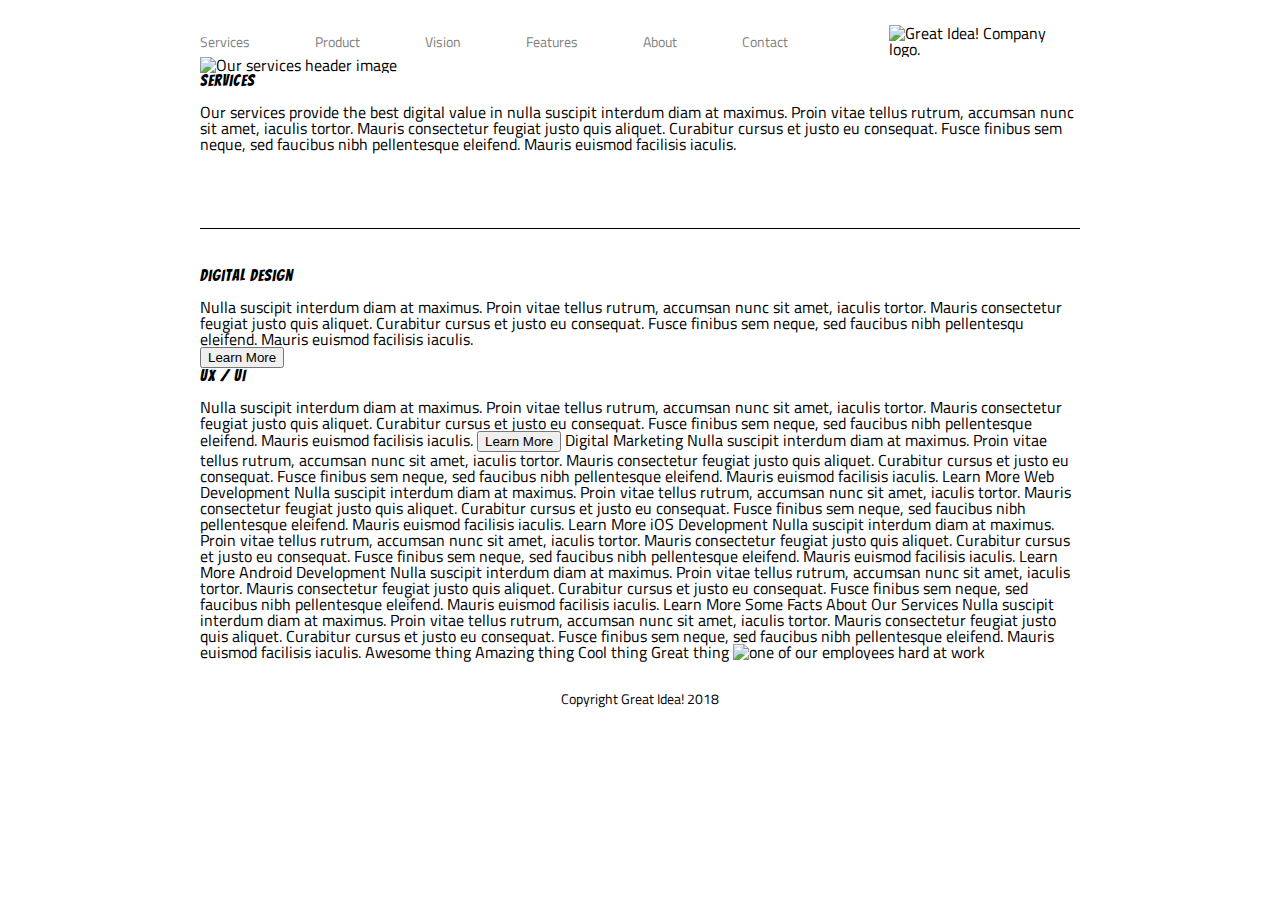
==== great-idea/services.html @ 5f819d1c "Reorganized the header content." ====
<!doctype html>

<html lang="en">

<head>
  <meta charset="utf-8">

  <title>Services</title>

  <link href="https://fonts.googleapis.com/css?family=Bangers|Titillium+Web" rel="stylesheet">
  <link rel="stylesheet" href="css/index.css">

  <!--[if lt IE 9]>
    <script src="https://cdnjs.cloudflare.com/ajax/libs/html5shiv/3.7.3/html5shiv.js"></script>
  <![endif]-->
</head>

<body>
  <div class="container">
    <header>
      <nav>
        <a href="services.html">Services</a>
        <a href="#">Product</a>
        <a href="#">Vision</a>
        <a href="#">Features</a>
        <a href="#">About</a>
        <a href="#">Contact</a>
      </nav>
      <img class="logo" src="img/logo.png" alt="Great Idea! Company logo." />
    </header>

      
      <img class="services-header-img" src="img/services-header.jpg" alt="Our services header image" />
    
    
      <div class="services">
         <h1>Services</h1>
           <p>Our services provide the best digital value in nulla suscipit interdum diam at maximus.
            Proin vitae tellus rutrum, accumsan nunc sit amet,
            iaculis tortor. Mauris consectetur feugiat justo quis aliquet. Curabitur cursus et justo eu consequat.
            Fusce finibus sem neque, sed faucibus nibh pellentesque eleifend. Mauris euismod facilisis iaculis.</p>
      </div>
    <section class="main-content"></section>
      <h2>Digital Design</h2>
      <p>Nulla suscipit interdum diam at maximus. Proin vitae tellus rutrum, accumsan nunc sit amet, iaculis tortor.
        Mauris consectetur feugiat justo quis aliquet. Curabitur cursus et justo eu consequat. Fusce finibus sem neque,
        sed faucibus nibh pellentesqu eleifend. Mauris euismod facilisis iaculis.
      </p>

      <button>Learn More</button>

      <h2>UX / UI</h2>

      Nulla suscipit interdum diam at maximus. Proin vitae tellus rutrum, accumsan nunc sit amet, iaculis tortor. Mauris
      consectetur feugiat justo quis aliquet. Curabitur cursus et justo eu consequat. Fusce finibus sem neque, sed
      faucibus nibh pellentesque
      eleifend. Mauris euismod facilisis iaculis.

      <button>Learn More</button>



      Digital Marketing

      Nulla suscipit interdum diam at maximus. Proin vitae tellus rutrum, accumsan nunc sit amet, iaculis tortor. Mauris
      consectetur feugiat justo quis aliquet. Curabitur cursus et justo eu consequat. Fusce finibus sem neque, sed
      faucibus nibh pellentesque
      eleifend. Mauris euismod facilisis iaculis.

      Learn More



      Web Development

      Nulla suscipit interdum diam at maximus. Proin vitae tellus rutrum, accumsan nunc sit amet, iaculis tortor. Mauris
      consectetur feugiat justo quis aliquet. Curabitur cursus et justo eu consequat. Fusce finibus sem neque, sed
      faucibus nibh pellentesque
      eleifend. Mauris euismod facilisis iaculis.

      Learn More



      iOS Development

      Nulla suscipit interdum diam at maximus. Proin vitae tellus rutrum, accumsan nunc sit amet, iaculis tortor. Mauris
      consectetur feugiat justo quis aliquet. Curabitur cursus et justo eu consequat. Fusce finibus sem neque, sed
      faucibus nibh pellentesque
      eleifend. Mauris euismod facilisis iaculis.

      Learn More



      Android Development

      Nulla suscipit interdum diam at maximus. Proin vitae tellus rutrum, accumsan nunc sit amet, iaculis tortor. Mauris
      consectetur feugiat justo quis aliquet. Curabitur cursus et justo eu consequat. Fusce finibus sem neque, sed
      faucibus nibh pellentesque
      eleifend. Mauris euismod facilisis iaculis.

      Learn More


      Some Facts About Our Services

      Nulla suscipit interdum diam at maximus. Proin vitae tellus rutrum, accumsan nunc sit amet, iaculis tortor. Mauris
      consectetur feugiat justo quis aliquet. Curabitur cursus et justo eu consequat. Fusce finibus sem neque, sed
      faucibus nibh pellentesque
      eleifend. Mauris euismod facilisis iaculis.

    </section>
    Awesome thing
    Amazing thing
    Cool thing
    Great thing

    <img class="services-info-img" src="img/services-info.png" alt="one of our employees hard at work">
    <footer>
      <p>Copyright Great Idea! 2018</p>
    </footer>
  </div>
  <!-- container -->
</body>

</html>
---- great-idea/css/index.css ----
/* http://meyerweb.com/eric/tools/css/reset/ 
   v2.0 | 20110126
   License: none (public domain)
*/

html,
body,
div,
span,
applet,
object,
iframe,
h1,
h2,
h3,
h4,
h5,
h6,
p,
blockquote,
pre,
a,
abbr,
acronym,
address,
big,
cite,
code,
del,
dfn,
em,
img,
ins,
kbd,
q,
s,
samp,
small,
strike,
strong,
sub,
sup,
tt,
var,
b,
u,
i,
center,
dl,
dt,
dd,
ol,
ul,
li,
fieldset,
form,
label,
legend,
table,
caption,
tbody,
tfoot,
thead,
tr,
th,
td,
article,
aside,
canvas,
details,
embed,
figure,
figcaption,
footer,
header,
hgroup,
menu,
nav,
output,
ruby,
section,
summary,
time,
mark,
audio,
video {
  margin: 0;
  padding: 0;
  border: 0;
  font-size: 100%;
  font: inherit;
  vertical-align: baseline;
}
/* HTML5 display-role reset for older browsers */
article,
aside,
details,
figcaption,
figure,
footer,
header,
hgroup,
menu,
nav,
section {
  display: block;
}
body {
  line-height: 1;
}
ol,
ul {
  list-style: none;
}
blockquote,
q {
  quotes: none;
}
blockquote:before,
blockquote:after,
q:before,
q:after {
  content: "";
  content: none;
}
table {
  border-collapse: collapse;
  border-spacing: 0;
}

/* Set every element's box-sizing to border-box */
* {
  box-sizing: border-box;
}

html,
body {
  height: 100%;
  font-family: "Titillium Web", sans-serif;
}

h1,
h2,
h3,
h4,
h5 {
  font-family: "Bangers", cursive;
  letter-spacing: 1px;
  margin-bottom: 15px;
}

.container {
  width: 880px;
  /* TB LR */
  margin: 0 auto;
}

/* header */

header nav {
  display: flex;
  flex-flow: row nowrap;
  width: 691px;
  vertical-align: top;
  margin-top: 35px;
}

header {
  display: flex;
}

header nav a {
  margin-right: 65px;
  font-size: 14px;
  color: gray;
  text-decoration: none;
}

header nav a:hover {
  text-decoration: underline;
}

header nav a:first-child {
  margin-left: 0;
}

header nav a:last-child {
  margin-right: 0;
}

header .logo {
  margin-top: 25px;
}

/* cta */
.cta {
  display: flex;
}

.cta .cta-text {
  display: flex;
  flex-flow: column nowrap;
  vertical-align: top;
  font-size: 77px;
  margin-top: 120px;
  text-align: center;
  padding: 0px 75px;
}

.cta .cta-text button {
  background: white;
  vertical-align: top;
  margin-top: 6px;
  padding: 8px 44px;
  font-size: 17px;
  border: 1px solid black;
  cursor: pointer;
}

.cta .cta-text button:hover {
  background: black;
  color: white;
}

.cta img {
  display: flex;
  margin-top: 69px;
}

.main-content {
  border-top: 1px solid black;
  margin-top: 76px;
  padding-top: 39px;
}

.main-content .top-content {
  padding: 0 10px;
  display: flex;
}

.main-content .top-content .text-content {
  width: 410px;
  margin-right: 34px;
}

.main-content .top-content .text-content:last-child {
  margin-right: 0;
}

.main-content .middle-img {
  margin-top: 45px;
}

.main-content .bottom-content {
  margin-top: 37px;
  padding: 0 10px;
  display: flex;
}

.main-content .bottom-content .text-content {
  width: 275px;
  margin-right: 12px;
}

.main-content .bottom-content .text-content:last-child {
  margin-right: 0;
}

.contact {
  margin-top: 57px;
  border-top: 1px solid black;
  padding: 39px 10px 0;
}

.contact p {
  margin: 20px 0;
}

footer {
  margin: 32px 0;
  text-align: center;
  font-size: 14px;
}
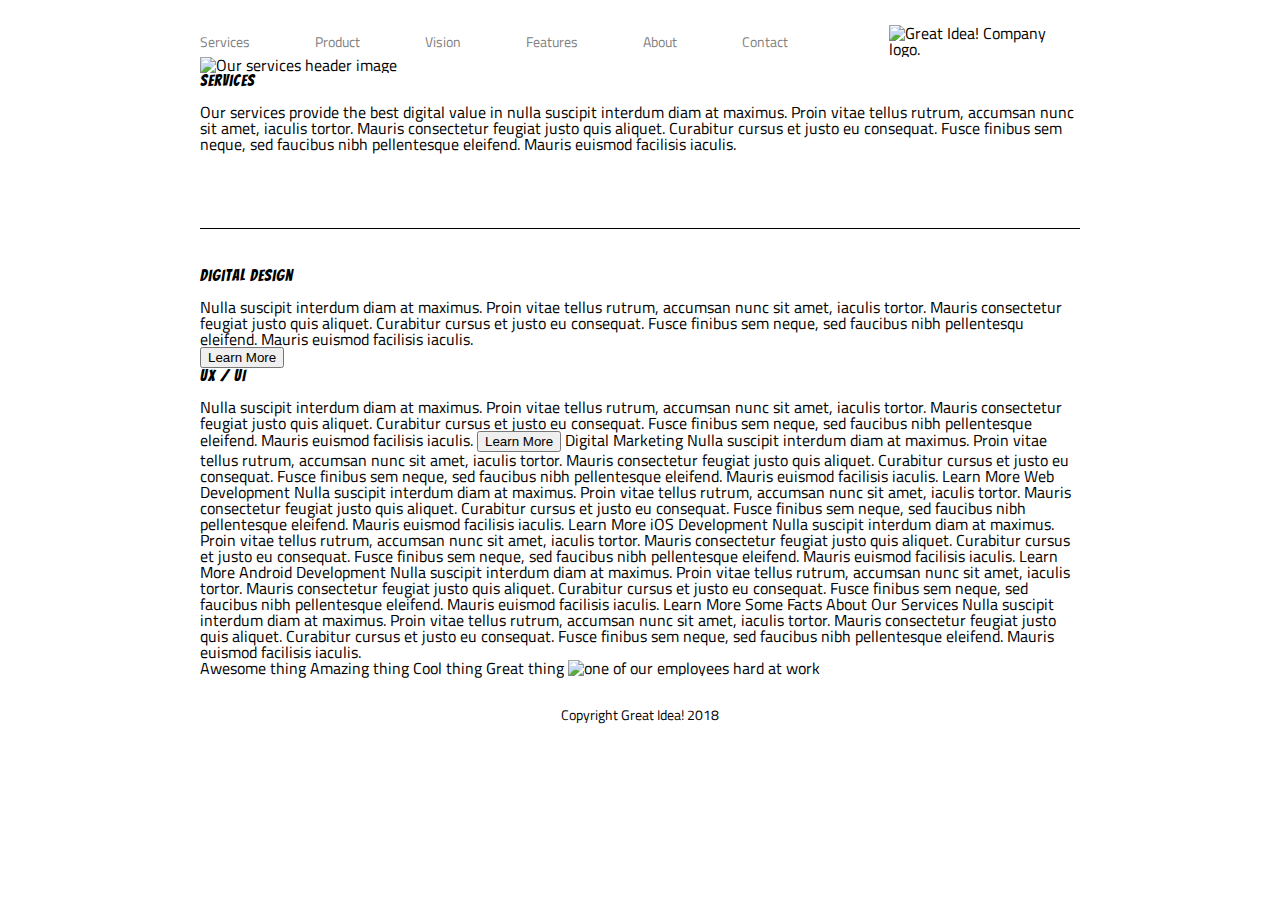
==== commit 97d60b33: "I have been creating classes in main content." ====
--- a/great-idea/services.html
+++ b/great-idea/services.html
@@ -33,83 +33,85 @@
       <img class="services-header-img" src="img/services-header.jpg" alt="Our services header image" />
     
     
-      <div class="services">
+      
          <h1>Services</h1>
            <p>Our services provide the best digital value in nulla suscipit interdum diam at maximus.
             Proin vitae tellus rutrum, accumsan nunc sit amet,
             iaculis tortor. Mauris consectetur feugiat justo quis aliquet. Curabitur cursus et justo eu consequat.
             Fusce finibus sem neque, sed faucibus nibh pellentesque eleifend. Mauris euismod facilisis iaculis.</p>
-      </div>
+      
     <section class="main-content"></section>
-      <h2>Digital Design</h2>
-      <p>Nulla suscipit interdum diam at maximus. Proin vitae tellus rutrum, accumsan nunc sit amet, iaculis tortor.
-        Mauris consectetur feugiat justo quis aliquet. Curabitur cursus et justo eu consequat. Fusce finibus sem neque,
-        sed faucibus nibh pellentesqu eleifend. Mauris euismod facilisis iaculis.
-      </p>
+      <section class= "services">
 
-      <button>Learn More</button>
+            <h2>Digital Design</h2>
+            <p>Nulla suscipit interdum diam at maximus. Proin vitae tellus rutrum, accumsan nunc sit amet, iaculis tortor.
+              Mauris consectetur feugiat justo quis aliquet. Curabitur cursus et justo eu consequat. Fusce finibus sem neque,
+              sed faucibus nibh pellentesqu eleifend. Mauris euismod facilisis iaculis.
+            </p>
 
-      <h2>UX / UI</h2>
+            <button>Learn More</button>
 
-      Nulla suscipit interdum diam at maximus. Proin vitae tellus rutrum, accumsan nunc sit amet, iaculis tortor. Mauris
-      consectetur feugiat justo quis aliquet. Curabitur cursus et justo eu consequat. Fusce finibus sem neque, sed
-      faucibus nibh pellentesque
-      eleifend. Mauris euismod facilisis iaculis.
+            <h2>UX / UI</h2>
 
-      <button>Learn More</button>
+            Nulla suscipit interdum diam at maximus. Proin vitae tellus rutrum, accumsan nunc sit amet, iaculis tortor. Mauris
+            consectetur feugiat justo quis aliquet. Curabitur cursus et justo eu consequat. Fusce finibus sem neque, sed
+            faucibus nibh pellentesque
+            eleifend. Mauris euismod facilisis iaculis.
+
+            <button>Learn More</button>
 
 
 
-      Digital Marketing
+            Digital Marketing
 
-      Nulla suscipit interdum diam at maximus. Proin vitae tellus rutrum, accumsan nunc sit amet, iaculis tortor. Mauris
-      consectetur feugiat justo quis aliquet. Curabitur cursus et justo eu consequat. Fusce finibus sem neque, sed
-      faucibus nibh pellentesque
-      eleifend. Mauris euismod facilisis iaculis.
+            Nulla suscipit interdum diam at maximus. Proin vitae tellus rutrum, accumsan nunc sit amet, iaculis tortor. Mauris
+            consectetur feugiat justo quis aliquet. Curabitur cursus et justo eu consequat. Fusce finibus sem neque, sed
+            faucibus nibh pellentesque
+            eleifend. Mauris euismod facilisis iaculis.
 
-      Learn More
+            Learn More
 
 
 
-      Web Development
+            Web Development
 
-      Nulla suscipit interdum diam at maximus. Proin vitae tellus rutrum, accumsan nunc sit amet, iaculis tortor. Mauris
-      consectetur feugiat justo quis aliquet. Curabitur cursus et justo eu consequat. Fusce finibus sem neque, sed
-      faucibus nibh pellentesque
-      eleifend. Mauris euismod facilisis iaculis.
+            Nulla suscipit interdum diam at maximus. Proin vitae tellus rutrum, accumsan nunc sit amet, iaculis tortor. Mauris
+            consectetur feugiat justo quis aliquet. Curabitur cursus et justo eu consequat. Fusce finibus sem neque, sed
+            faucibus nibh pellentesque
+            eleifend. Mauris euismod facilisis iaculis.
 
-      Learn More
+            Learn More
 
 
 
-      iOS Development
+            iOS Development
 
-      Nulla suscipit interdum diam at maximus. Proin vitae tellus rutrum, accumsan nunc sit amet, iaculis tortor. Mauris
-      consectetur feugiat justo quis aliquet. Curabitur cursus et justo eu consequat. Fusce finibus sem neque, sed
-      faucibus nibh pellentesque
-      eleifend. Mauris euismod facilisis iaculis.
+            Nulla suscipit interdum diam at maximus. Proin vitae tellus rutrum, accumsan nunc sit amet, iaculis tortor. Mauris
+            consectetur feugiat justo quis aliquet. Curabitur cursus et justo eu consequat. Fusce finibus sem neque, sed
+            faucibus nibh pellentesque
+            eleifend. Mauris euismod facilisis iaculis.
 
-      Learn More
+            Learn More
 
 
 
-      Android Development
+            Android Development
 
-      Nulla suscipit interdum diam at maximus. Proin vitae tellus rutrum, accumsan nunc sit amet, iaculis tortor. Mauris
-      consectetur feugiat justo quis aliquet. Curabitur cursus et justo eu consequat. Fusce finibus sem neque, sed
-      faucibus nibh pellentesque
-      eleifend. Mauris euismod facilisis iaculis.
+            Nulla suscipit interdum diam at maximus. Proin vitae tellus rutrum, accumsan nunc sit amet, iaculis tortor. Mauris
+            consectetur feugiat justo quis aliquet. Curabitur cursus et justo eu consequat. Fusce finibus sem neque, sed
+            faucibus nibh pellentesque
+            eleifend. Mauris euismod facilisis iaculis.
 
-      Learn More
+            Learn More
 
 
-      Some Facts About Our Services
+            Some Facts About Our Services
 
-      Nulla suscipit interdum diam at maximus. Proin vitae tellus rutrum, accumsan nunc sit amet, iaculis tortor. Mauris
-      consectetur feugiat justo quis aliquet. Curabitur cursus et justo eu consequat. Fusce finibus sem neque, sed
-      faucibus nibh pellentesque
-      eleifend. Mauris euismod facilisis iaculis.
-
+            Nulla suscipit interdum diam at maximus. Proin vitae tellus rutrum, accumsan nunc sit amet, iaculis tortor. Mauris
+            consectetur feugiat justo quis aliquet. Curabitur cursus et justo eu consequat. Fusce finibus sem neque, sed
+            faucibus nibh pellentesque
+            eleifend. Mauris euismod facilisis iaculis.
+    </section>
     </section>
     Awesome thing
     Amazing thing
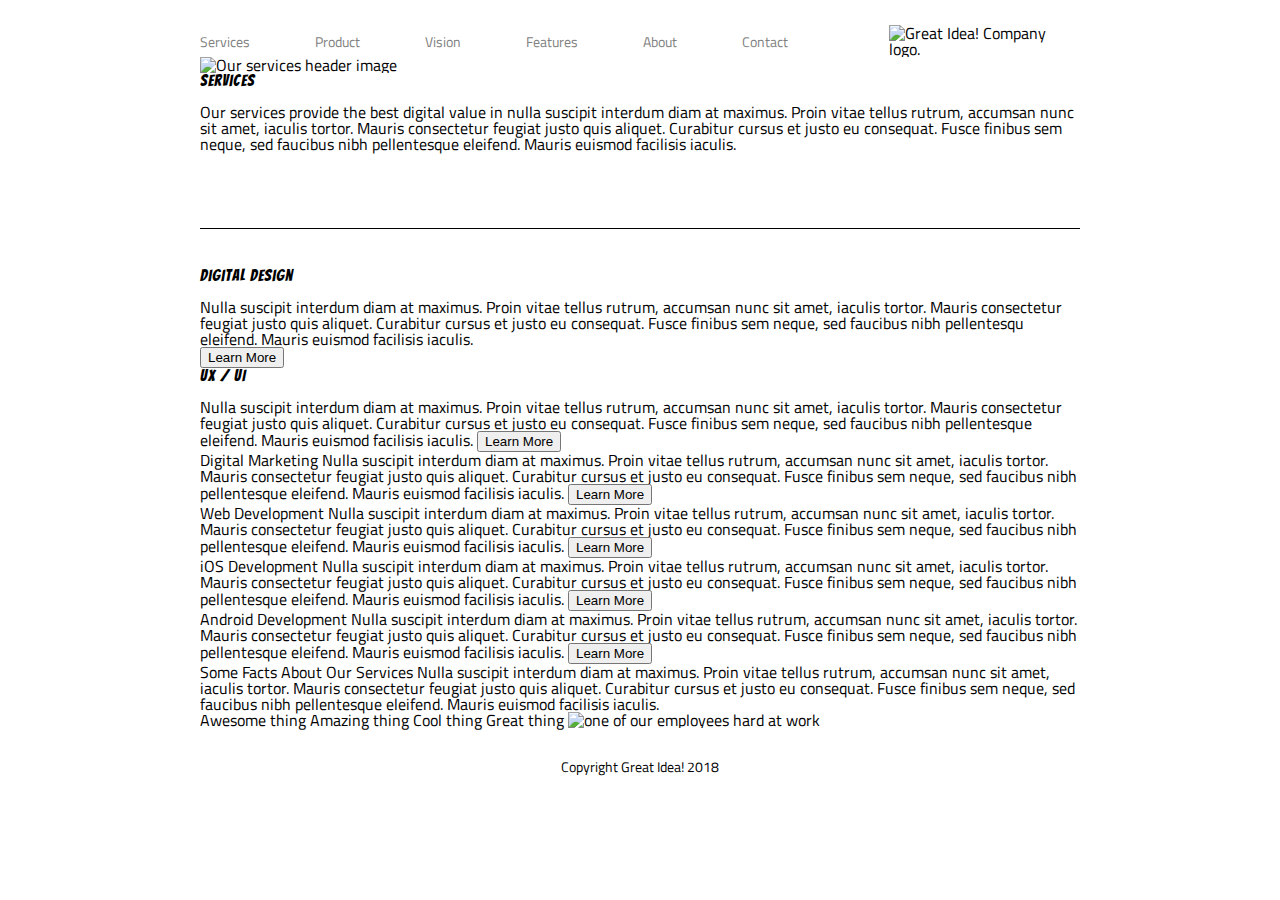
==== commit 20427096: "testing the pr" ====
--- a/great-idea/services.html
+++ b/great-idea/services.html
@@ -42,15 +42,16 @@
       
     <section class="main-content"></section>
       <section class= "services">
-
+        <div class="service-item">
             <h2>Digital Design</h2>
             <p>Nulla suscipit interdum diam at maximus. Proin vitae tellus rutrum, accumsan nunc sit amet, iaculis tortor.
               Mauris consectetur feugiat justo quis aliquet. Curabitur cursus et justo eu consequat. Fusce finibus sem neque,
               sed faucibus nibh pellentesqu eleifend. Mauris euismod facilisis iaculis.
             </p>
-
+        
             <button>Learn More</button>
-
+        </div>  
+        <div class="service-item">
             <h2>UX / UI</h2>
 
             Nulla suscipit interdum diam at maximus. Proin vitae tellus rutrum, accumsan nunc sit amet, iaculis tortor. Mauris
@@ -59,9 +60,9 @@
             eleifend. Mauris euismod facilisis iaculis.
 
             <button>Learn More</button>
+        </div>
 
-
-
+        <div class="service-item">
             Digital Marketing
 
             Nulla suscipit interdum diam at maximus. Proin vitae tellus rutrum, accumsan nunc sit amet, iaculis tortor. Mauris
@@ -69,10 +70,12 @@
             faucibus nibh pellentesque
             eleifend. Mauris euismod facilisis iaculis.
 
-            Learn More
+            <button>Learn More</button>
+            
 
+        </div>
 
-
+        <div class="service-item">
             Web Development
 
             Nulla suscipit interdum diam at maximus. Proin vitae tellus rutrum, accumsan nunc sit amet, iaculis tortor. Mauris
@@ -80,10 +83,11 @@
             faucibus nibh pellentesque
             eleifend. Mauris euismod facilisis iaculis.
 
-            Learn More
+            <button>Learn More</button>
+            
 
-
-
+        </div>    
+        <div class="service-item">
             iOS Development
 
             Nulla suscipit interdum diam at maximus. Proin vitae tellus rutrum, accumsan nunc sit amet, iaculis tortor. Mauris
@@ -91,10 +95,11 @@
             faucibus nibh pellentesque
             eleifend. Mauris euismod facilisis iaculis.
 
-            Learn More
+            <button>Learn More</button>
+           
 
-
-
+        </div>  
+        <div class="service-item">
             Android Development
 
             Nulla suscipit interdum diam at maximus. Proin vitae tellus rutrum, accumsan nunc sit amet, iaculis tortor. Mauris
@@ -102,15 +107,23 @@
             faucibus nibh pellentesque
             eleifend. Mauris euismod facilisis iaculis.
 
-            Learn More
+            <button>Learn More</button>
+            
 
-
+        </div>  
+        
             Some Facts About Our Services
 
             Nulla suscipit interdum diam at maximus. Proin vitae tellus rutrum, accumsan nunc sit amet, iaculis tortor. Mauris
             consectetur feugiat justo quis aliquet. Curabitur cursus et justo eu consequat. Fusce finibus sem neque, sed
             faucibus nibh pellentesque
             eleifend. Mauris euismod facilisis iaculis.
+
+          
+        
+
+        
+            
     </section>
     </section>
     Awesome thing
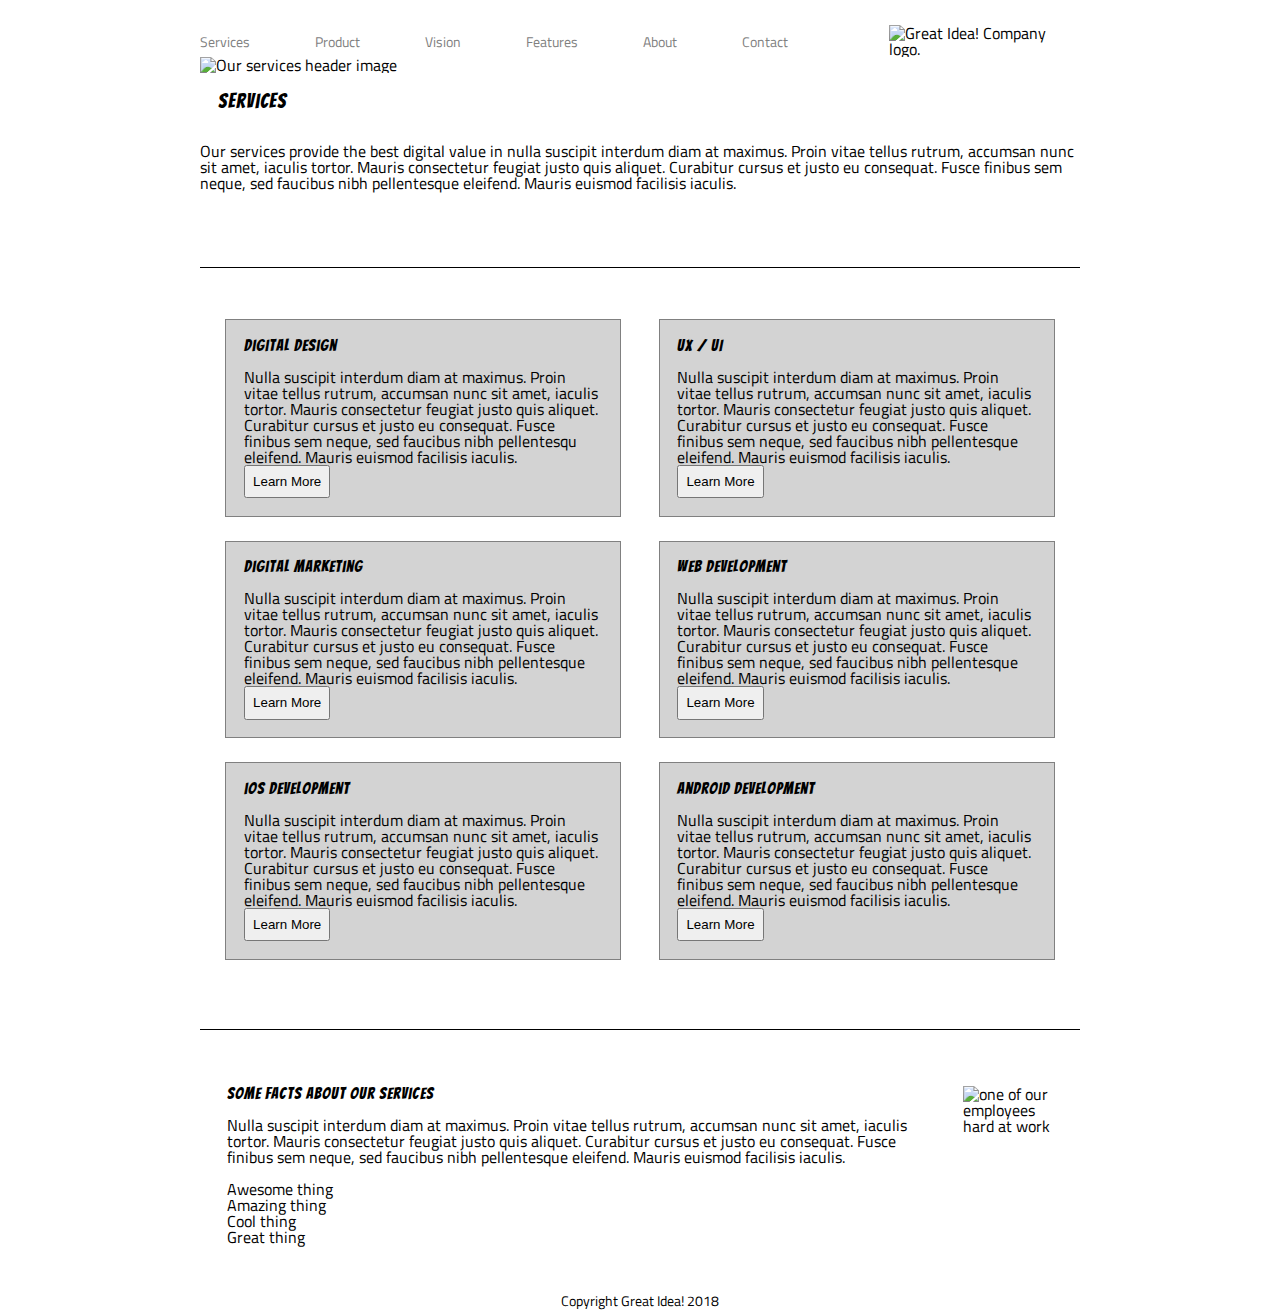
==== commit a07c26ec: "PR for fixing css." ====
--- a/great-idea/services.html
+++ b/great-idea/services.html
@@ -54,21 +54,21 @@
         <div class="service-item">
             <h2>UX / UI</h2>
 
-            Nulla suscipit interdum diam at maximus. Proin vitae tellus rutrum, accumsan nunc sit amet, iaculis tortor. Mauris
-            consectetur feugiat justo quis aliquet. Curabitur cursus et justo eu consequat. Fusce finibus sem neque, sed
-            faucibus nibh pellentesque
-            eleifend. Mauris euismod facilisis iaculis.
+            <p>Nulla suscipit interdum diam at maximus. Proin vitae tellus rutrum, accumsan nunc sit amet, iaculis tortor. Mauris
+                consectetur feugiat justo quis aliquet. Curabitur cursus et justo eu consequat. Fusce finibus sem neque, sed
+                faucibus nibh pellentesque
+                eleifend. Mauris euismod facilisis iaculis.</p>
 
             <button>Learn More</button>
         </div>
 
         <div class="service-item">
-            Digital Marketing
+            <h2>Digital Marketing</h2>
 
-            Nulla suscipit interdum diam at maximus. Proin vitae tellus rutrum, accumsan nunc sit amet, iaculis tortor. Mauris
-            consectetur feugiat justo quis aliquet. Curabitur cursus et justo eu consequat. Fusce finibus sem neque, sed
-            faucibus nibh pellentesque
-            eleifend. Mauris euismod facilisis iaculis.
+            <p>Nulla suscipit interdum diam at maximus. Proin vitae tellus rutrum, accumsan nunc sit amet, iaculis tortor. Mauris
+                consectetur feugiat justo quis aliquet. Curabitur cursus et justo eu consequat. Fusce finibus sem neque, sed
+                faucibus nibh pellentesque
+                eleifend. Mauris euismod facilisis iaculis.</p>
 
             <button>Learn More</button>
             
@@ -76,62 +76,62 @@
         </div>
 
         <div class="service-item">
-            Web Development
+            <h2>Web Development</h2>
 
-            Nulla suscipit interdum diam at maximus. Proin vitae tellus rutrum, accumsan nunc sit amet, iaculis tortor. Mauris
-            consectetur feugiat justo quis aliquet. Curabitur cursus et justo eu consequat. Fusce finibus sem neque, sed
-            faucibus nibh pellentesque
-            eleifend. Mauris euismod facilisis iaculis.
+            <p>Nulla suscipit interdum diam at maximus. Proin vitae tellus rutrum, accumsan nunc sit amet, iaculis tortor. Mauris
+                consectetur feugiat justo quis aliquet. Curabitur cursus et justo eu consequat. Fusce finibus sem neque, sed
+                faucibus nibh pellentesque
+                eleifend. Mauris euismod facilisis iaculis.</p>
 
             <button>Learn More</button>
             
 
         </div>    
         <div class="service-item">
-            iOS Development
+            <h2>iOS Development</h2>
 
-            Nulla suscipit interdum diam at maximus. Proin vitae tellus rutrum, accumsan nunc sit amet, iaculis tortor. Mauris
-            consectetur feugiat justo quis aliquet. Curabitur cursus et justo eu consequat. Fusce finibus sem neque, sed
-            faucibus nibh pellentesque
-            eleifend. Mauris euismod facilisis iaculis.
+            <p>Nulla suscipit interdum diam at maximus. Proin vitae tellus rutrum, accumsan nunc sit amet, iaculis tortor. Mauris
+                consectetur feugiat justo quis aliquet. Curabitur cursus et justo eu consequat. Fusce finibus sem neque, sed
+                faucibus nibh pellentesque
+                eleifend. Mauris euismod facilisis iaculis.</p>
 
             <button>Learn More</button>
            
 
         </div>  
         <div class="service-item">
-            Android Development
+            <h2>Android Development</h2>
 
-            Nulla suscipit interdum diam at maximus. Proin vitae tellus rutrum, accumsan nunc sit amet, iaculis tortor. Mauris
+            <p>Nulla suscipit interdum diam at maximus. Proin vitae tellus rutrum, accumsan nunc sit amet, iaculis tortor. Mauris
             consectetur feugiat justo quis aliquet. Curabitur cursus et justo eu consequat. Fusce finibus sem neque, sed
             faucibus nibh pellentesque
-            eleifend. Mauris euismod facilisis iaculis.
+            eleifend. Mauris euismod facilisis iaculis.</p>
 
             <button>Learn More</button>
-            
 
-        </div>  
-        
-            Some Facts About Our Services
+        </div>   
+      </section>
+    </section>
+    <section class="bottom">
+      <div class="bottom-item">
+        <h2>Some Facts About Our Services</h2>
 
-            Nulla suscipit interdum diam at maximus. Proin vitae tellus rutrum, accumsan nunc sit amet, iaculis tortor. Mauris
-            consectetur feugiat justo quis aliquet. Curabitur cursus et justo eu consequat. Fusce finibus sem neque, sed
-            faucibus nibh pellentesque
-            eleifend. Mauris euismod facilisis iaculis.
-
-          
-        
-
-        
-            
-    </section>
-    </section>
-    Awesome thing
-    Amazing thing
-    Cool thing
-    Great thing
-
-    <img class="services-info-img" src="img/services-info.png" alt="one of our employees hard at work">
+            <p>Nulla suscipit interdum diam at maximus. Proin vitae tellus rutrum, accumsan nunc sit amet, iaculis tortor. Mauris
+                consectetur feugiat justo quis aliquet. Curabitur cursus et justo eu consequat. Fusce finibus sem neque, sed
+                faucibus nibh pellentesque
+                eleifend. Mauris euismod facilisis iaculis.</p><br>
+      
+        <ol>
+        <li>Awesome thing</li>
+        <li>Amazing thing</li>
+        <li>Cool thing</li>
+        <li>Great thing</li>
+        </ol>
+      </div>
+     <div class="bottom-item">
+        <img class="services-info-img" src="img/services-info.png" alt="one of our employees hard at work">
+     </div>
+  </section>
     <footer>
       <p>Copyright Great Idea! 2018</p>
     </footer>
--- a/great-idea/css/index.css
+++ b/great-idea/css/index.css
@@ -280,4 +280,41 @@
   margin: 32px 0;
   text-align: center;
   font-size: 14px;
+}
+/* Services CSS */
+h1{
+  font-size: 20px;
+  padding: 2%;
+}
+.services {
+  display: flex;
+  justify-content: space-evenly;
+  align-content: space-evenly;
+  flex-wrap: wrap;
+}
+
+.service-item{
+  width: 45%;
+  height: 45%;
+  margin:12px;
+  padding: 2%;
+  border:1px solid grey;
+  background-color: lightgray;
+  /* display: flex;
+  align-items: center; */
+}
+.service-item button{
+  padding: 2%;
+}
+
+.bottom {
+  margin-top: 57px;
+  border-top: 1px solid black;
+  padding: 39px 10px 0;
+  display: flex;
+  justify-content: space-evenly;
+}
+
+.bottom-item{
+  padding:2%;
 }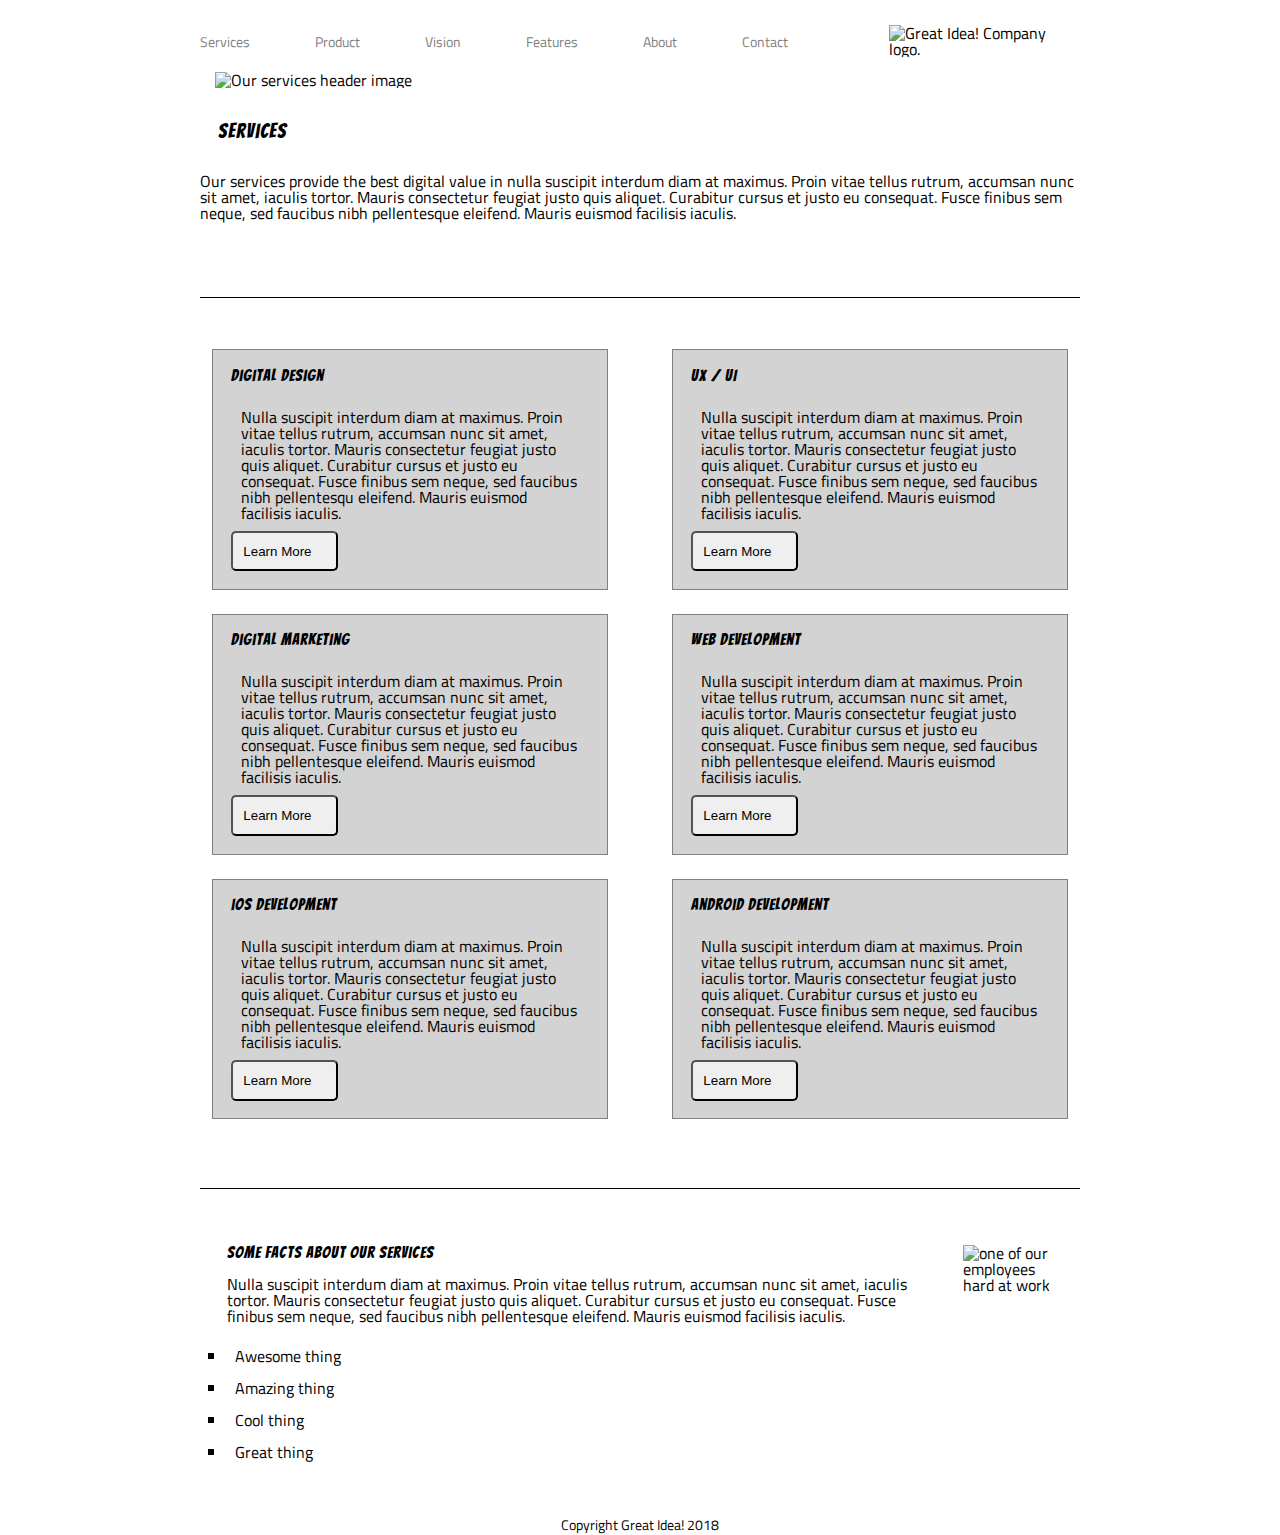
==== commit c2f58744: "PR finishing up the css, aligning everything." ====
--- a/great-idea/services.html
+++ b/great-idea/services.html
@@ -121,12 +121,13 @@
                 faucibus nibh pellentesque
                 eleifend. Mauris euismod facilisis iaculis.</p><br>
       
-        <ol>
-        <li>Awesome thing</li>
-        <li>Amazing thing</li>
-        <li>Cool thing</li>
-        <li>Great thing</li>
-        </ol>
+        <ul style="list-style-type:square;">
+          <li>Awesome thing</li>
+          <li>Amazing thing</li>
+          <li>Cool thing</li>
+          <li>Great thing</li>
+        </ul>
+
       </div>
      <div class="bottom-item">
         <img class="services-info-img" src="img/services-info.png" alt="one of our employees hard at work">
--- a/great-idea/css/index.css
+++ b/great-idea/css/index.css
@@ -281,6 +281,12 @@
   text-align: center;
   font-size: 14px;
 }
+
+/* Seervices Header */
+.services-header-img{
+  margin: 15px;
+}
+
 /* Services CSS */
 h1{
   font-size: 20px;
@@ -288,7 +294,7 @@
 }
 .services {
   display: flex;
-  justify-content: space-evenly;
+  justify-content: space-between;
   align-content: space-evenly;
   flex-wrap: wrap;
 }
@@ -300,11 +306,18 @@
   padding: 2%;
   border:1px solid grey;
   background-color: lightgray;
-  /* display: flex;
-  align-items: center; */
+ 
+}
+.service-item p{
+  padding: 10px;
 }
 .service-item button{
-  padding: 2%;
+  border-radius: 5px;
+  width: 30%;
+  padding: 3%;
+  display: flex;
+  justify-items: center;
+  align-items: center;
 }
 
 .bottom {
@@ -317,4 +330,8 @@
 
 .bottom-item{
   padding:2%;
+}
+
+li{
+  padding: 8px;
 }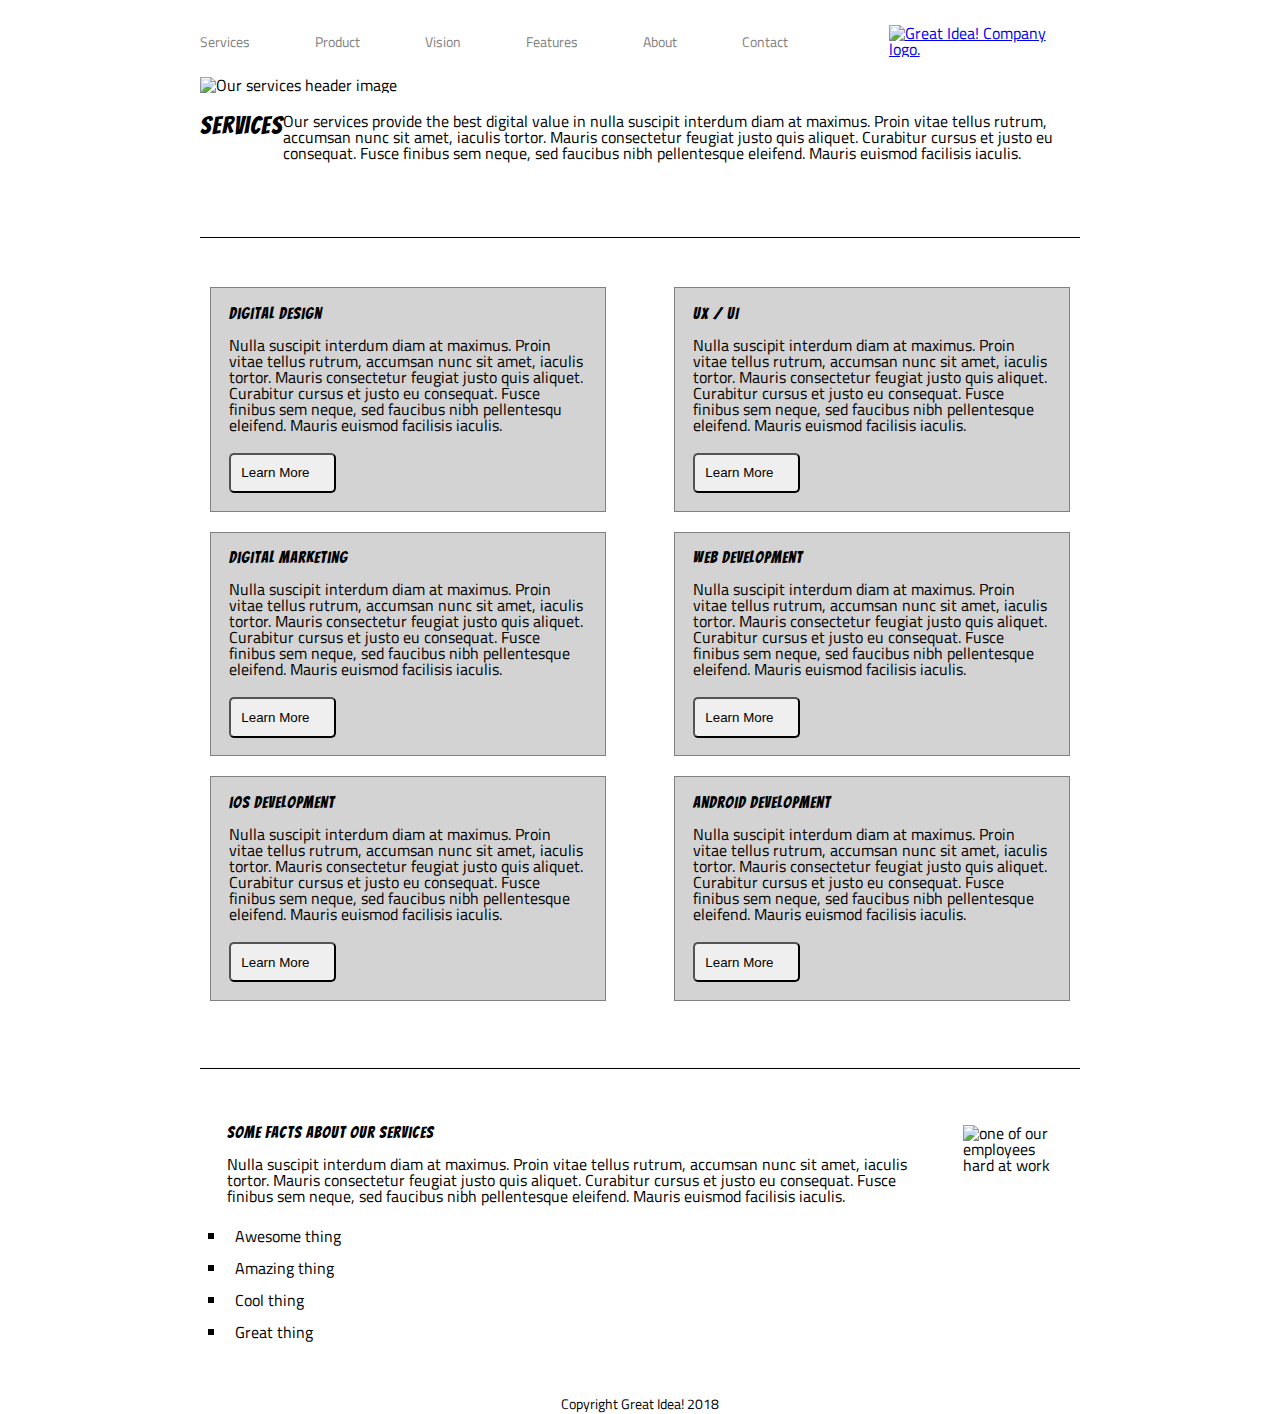
==== commit 8b349aa1: "aligned service items, added anchor tag to logo in services.html" ====
--- a/great-idea/services.html
+++ b/great-idea/services.html
@@ -5,7 +5,7 @@
 <head>
   <meta charset="utf-8">
 
-  <title>Services</title>
+  <title>Great Idea! - Services</title>
 
   <link href="https://fonts.googleapis.com/css?family=Bangers|Titillium+Web" rel="stylesheet">
   <link rel="stylesheet" href="css/index.css">
@@ -26,20 +26,20 @@
         <a href="#">About</a>
         <a href="#">Contact</a>
       </nav>
-      <img class="logo" src="img/logo.png" alt="Great Idea! Company logo." />
+      <a href="index.html"><img class="logo" src="img/logo.png" alt="Great Idea! Company logo." /></a>
     </header>
 
       
       <img class="services-header-img" src="img/services-header.jpg" alt="Our services header image" />
     
     
-      
+      <span>
          <h1>Services</h1>
            <p>Our services provide the best digital value in nulla suscipit interdum diam at maximus.
             Proin vitae tellus rutrum, accumsan nunc sit amet,
             iaculis tortor. Mauris consectetur feugiat justo quis aliquet. Curabitur cursus et justo eu consequat.
             Fusce finibus sem neque, sed faucibus nibh pellentesque eleifend. Mauris euismod facilisis iaculis.</p>
-      
+      </span>
     <section class="main-content"></section>
       <section class= "services">
         <div class="service-item">
--- a/great-idea/css/index.css
+++ b/great-idea/css/index.css
@@ -167,6 +167,7 @@
 
 header {
   display: flex;
+  justify-content: space-between;
 }
 
 header nav a {
@@ -282,39 +283,45 @@
   font-size: 14px;
 }
 
-/* Seervices Header */
+/* Services Header */
 .services-header-img{
-  margin: 15px;
+  margin-top: 20px;
+  margin-bottom: 20px;
 }
 
 /* Services CSS */
 h1{
-  font-size: 20px;
-  padding: 2%;
+  font-size: 25px;
+  
+}
+span {
+  display: flex;
+
 }
 .services {
   display: flex;
   justify-content: space-between;
-  align-content: space-evenly;
+  align-items: space-around;
   flex-wrap: wrap;
 }
 
 .service-item{
   width: 45%;
   height: 45%;
-  margin:12px;
+  margin:10px;
   padding: 2%;
   border:1px solid grey;
   background-color: lightgray;
  
 }
-.service-item p{
+/* .service-item p{
   padding: 10px;
-}
+} */
 .service-item button{
   border-radius: 5px;
   width: 30%;
   padding: 3%;
+  margin-top: 20px;
   display: flex;
   justify-items: center;
   align-items: center;
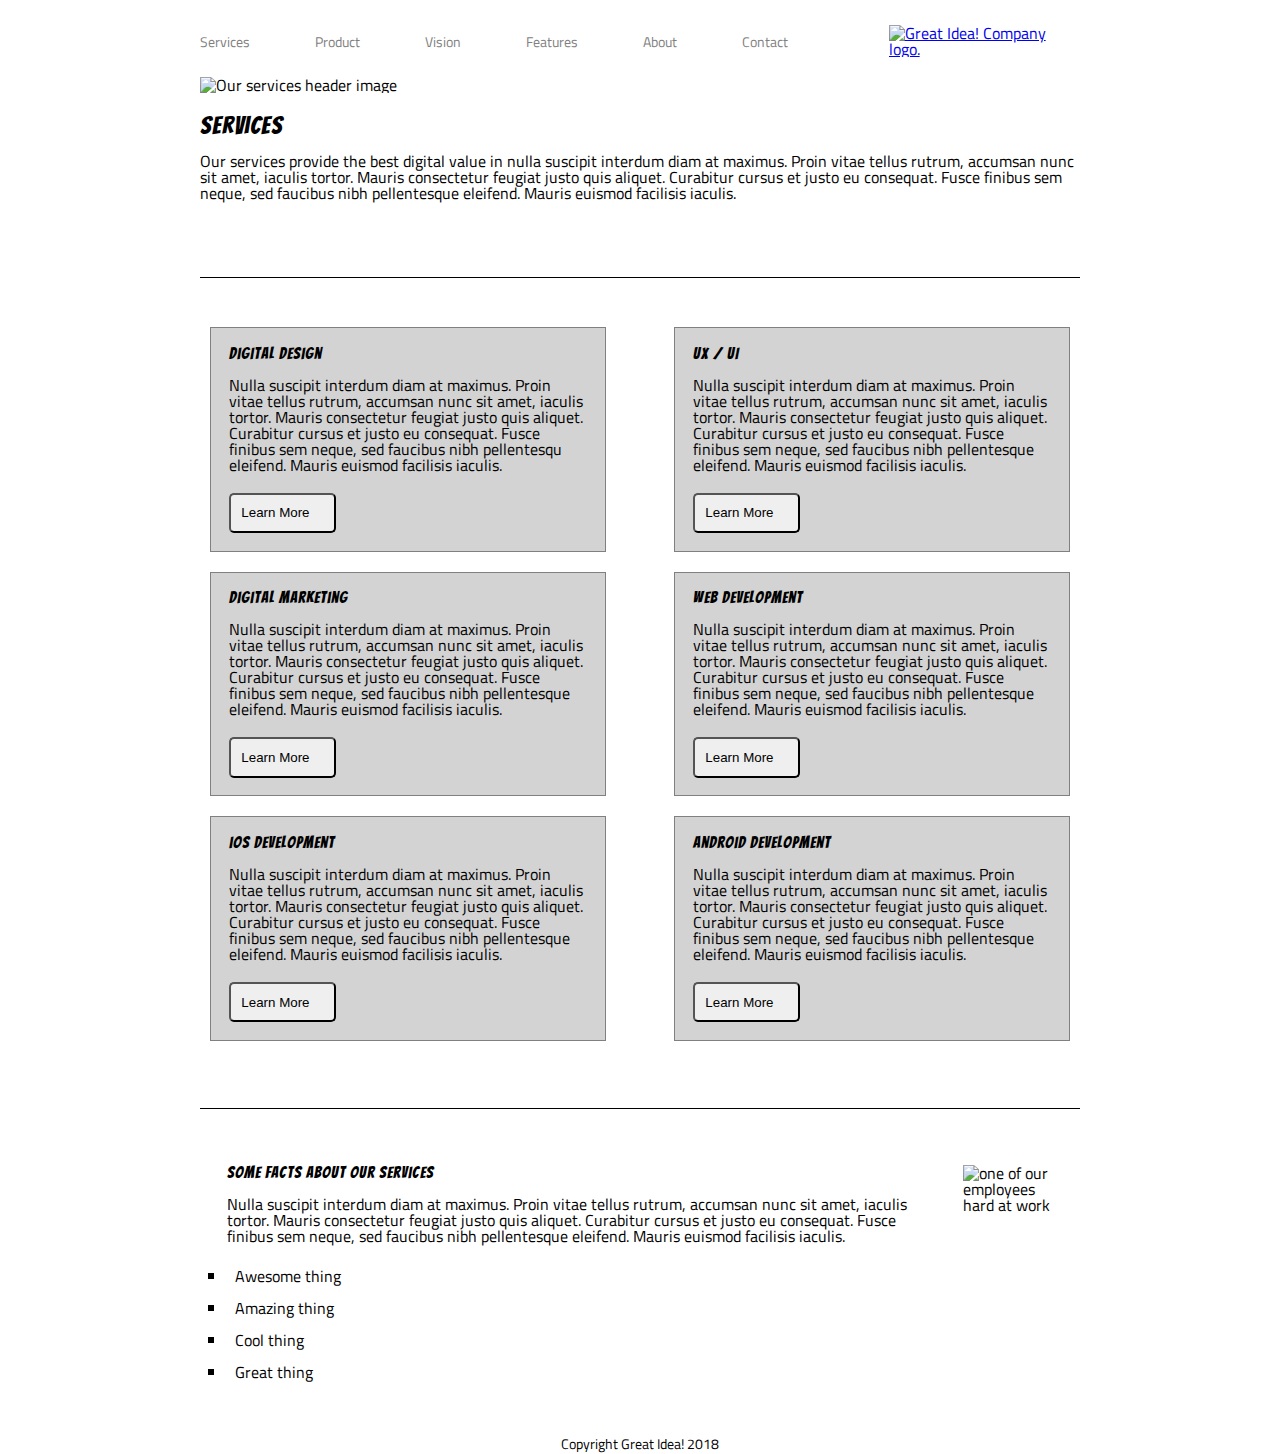
==== commit 51136bb2: "fixing aligning issues in services.html div.intro, linked nav buttons between pages." ====
--- a/great-idea/services.html
+++ b/great-idea/services.html
@@ -21,7 +21,7 @@
       <nav>
         <a href="services.html">Services</a>
         <a href="#">Product</a>
-        <a href="#">Vision</a>
+        <a href="vision.html">Vision</a>
         <a href="#">Features</a>
         <a href="#">About</a>
         <a href="#">Contact</a>
@@ -29,17 +29,16 @@
       <a href="index.html"><img class="logo" src="img/logo.png" alt="Great Idea! Company logo." /></a>
     </header>
 
+      <img class="services-header-img" src="img/services-header.jpg" alt="Our services header image" />
       
-      <img class="services-header-img" src="img/services-header.jpg" alt="Our services header image" />
-    
-    
-      <span>
+      
          <h1>Services</h1>
+         <div class="intro">
            <p>Our services provide the best digital value in nulla suscipit interdum diam at maximus.
             Proin vitae tellus rutrum, accumsan nunc sit amet,
             iaculis tortor. Mauris consectetur feugiat justo quis aliquet. Curabitur cursus et justo eu consequat.
             Fusce finibus sem neque, sed faucibus nibh pellentesque eleifend. Mauris euismod facilisis iaculis.</p>
-      </span>
+        </div>
     <section class="main-content"></section>
       <section class= "services">
         <div class="service-item">
--- a/great-idea/css/index.css
+++ b/great-idea/css/index.css
@@ -282,22 +282,23 @@
   text-align: center;
   font-size: 14px;
 }
+/*************** Services Doc ***********************/
 
 /* Services Header */
 .services-header-img{
   margin-top: 20px;
   margin-bottom: 20px;
 }
-
+/* Intro */
+.intro {
+  margin-top: 10px;
+  margin-bottom: 0px;
+}
 /* Services CSS */
 h1{
   font-size: 25px;
-  
-}
-span {
-  display: flex;
-
-}
+}
+
 .services {
   display: flex;
   justify-content: space-between;
